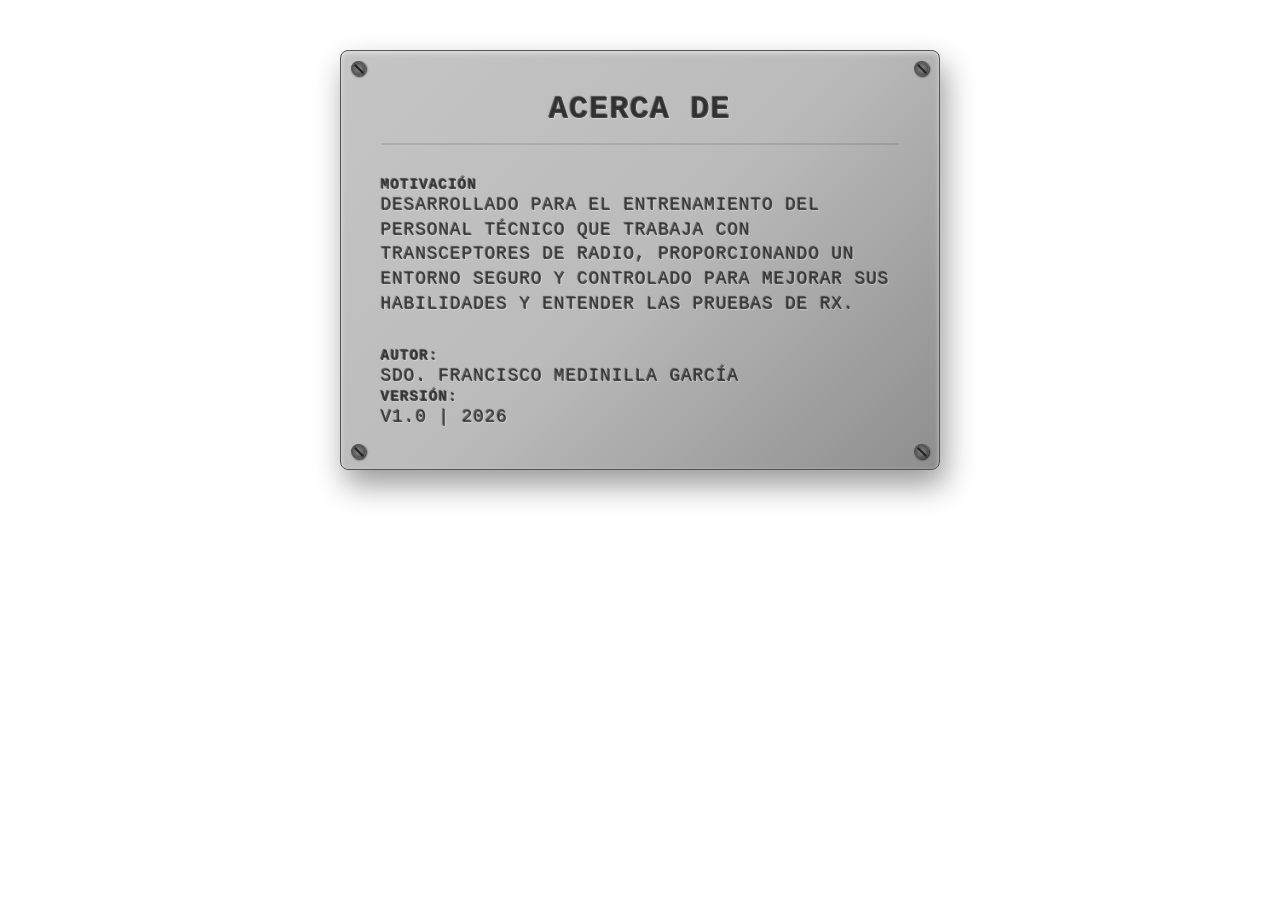
==== about.html @ a414fc1f "feat: add about page" ====
<!DOCTYPE html>
<html lang="es">

<head>
    <meta charset="UTF-8">
    <meta name="viewport" content="width=device-width, initial-scale=1.0">
    <title>SimRadio | Acerca de</title>
    <link rel="stylesheet" href="css/normalize.css">
    <link rel="stylesheet" href="css/about.css">
</head>

<body>
    <main class="metal-plate">
        <h2 class="title engraved-text">Acerca de</h2>

        <div class="section">
            <h3 class="label engraved-text">Motivación</h3>
            <p class="description engraved-text">Desarrollado para el entrenamiento del personal técnico que trabaja con transceptores de radio,
                proporcionando un entorno seguro y controlado para mejorar sus habilidades y entender las pruebas de Rx.
            </p>
        </div>

        <div class="section">
            <h3 class="label engraved-text">Autor:</h3>
            <p class="description engraved-text">Sdo. Francisco Medinilla García</p>
            <h3 class="label engraved-text">Versión:</h3>
            <p class="description engraved-text">v1.0 | 2026</p>
        </div>

        <div class="screw top-left"></div>
        <div class="screw top-right"></div>
        <div class="screw bottom-left"></div>
        <div class="screw bottom-right"></div>
    </main>
</body>
</html>
---- css/about.css ----
:root {
    --metal-bg: linear-gradient(135deg, #c5c5c5 0%, #bbbbbb 50%, #8f8e8e 100%);
    --engrave-dark: rgba(0, 0, 0, 0.6);
    --engrave-light: rgba(255, 255, 255, 0.3);
}

.metal-plate {
    position: relative;
    width: 100%;
    max-width: 600px;
    margin: 50px auto;
    padding: 40px;
    background: var(--metal-bg);
    border-radius: 8px;
    box-shadow:
        inset 0 2px 5px rgba(255, 255, 255, 0.5),
        5px 15px 30px rgba(0, 0, 0, 0.4);
    border: 1px solid #555;
    font-family: 'Courier New', Courier, monospace;
    /* Fuente técnica */
}

/* EFECTO DE GRABADO */
.engraved-text {
    color: rgba(40, 40, 40, 0.8);
    /* Color del "fondo" del hueco */
    text-shadow:
        -1px -1px 1px var(--engrave-dark),
        /* Sombra superior (profundidad) */
        1px 1px 1px var(--engrave-light);
    /* Brillo inferior (borde) */
    text-transform: uppercase;
    letter-spacing: 1px;
}

.title {
    font-size: 2rem;
    text-align: center;
    border-bottom: 2px solid rgba(0, 0, 0, 0.1);
    padding-bottom: 15px;
    margin-top: 0;
    margin-bottom: 1rem;
}

.label {
    font-weight: bold;
    font-size: 0.9rem;
    display: block;
}

.description {
    font-size: 1.1rem;
    line-height: 1.4;
}

/* Detalles de los tornillos */
.screw {
    position: absolute;
    width: 15px;
    height: 15px;
    background: radial-gradient(circle, #888, #333);
    border-radius: 50%;
    box-shadow: 1px 1px 2px rgba(0, 0, 0, 0.8);
}

.top-left {
    top: 10px;
    left: 10px;
}

.top-right {
    top: 10px;
    right: 10px;
}

.bottom-left {
    bottom: 10px;
    left: 10px;
}

.bottom-right {
    bottom: 10px;
    right: 10px;
}

/* El toque final: una ranura en el tornillo */
.screw::after {
    content: '';
    position: absolute;
    top: 50%;
    left: 50%;
    width: 80%;
    height: 2px;
    background: #222;
    transform: translate(-50%, -50%) rotate(45deg);
}

.section {
    margin-top: 2rem;
}
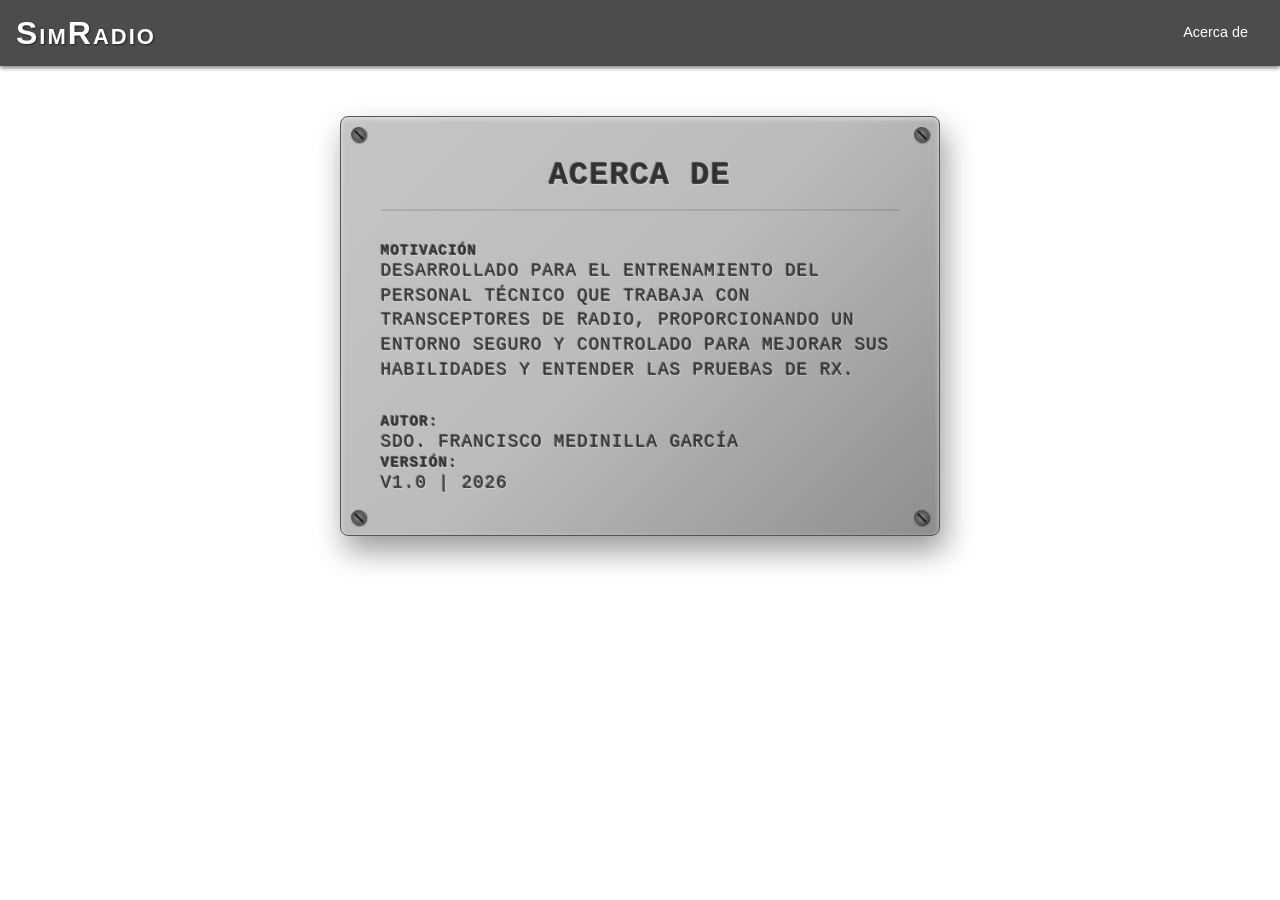
==== commit fcc09a1c: "feat: add header template" ====
--- a/about.html
+++ b/about.html
@@ -7,9 +7,14 @@
     <title>SimRadio | Acerca de</title>
     <link rel="stylesheet" href="css/normalize.css">
     <link rel="stylesheet" href="css/about.css">
+    <link rel="stylesheet" href="css/header.css">
+
+    <script src="js/load_header.js"></script>
 </head>
 
 <body>
+    <div id="header-container"></div>
+
     <main class="metal-plate">
         <h2 class="title engraved-text">Acerca de</h2>
 
--- a/css/header.css
+++ b/css/header.css
@@ -0,0 +1,45 @@
+header {
+    background-color: #4c4c4c;
+    color: #fff;
+    text-align: center;
+
+    display: flex;
+    justify-content: space-between;
+    align-items: center;
+
+    padding: 0.5rem 1rem;
+    box-shadow: 0 2px 4px rgba(0, 0, 0, 0.5);
+
+    font-family: 'Segoe UI', Tahoma, Geneva, Verdana, sans-serif;
+}
+
+header h1 {
+    margin: 0;
+    font-variant: small-caps;
+    letter-spacing: 2px;
+    text-shadow: 1px 1px 2px rgba(0, 0, 0, 0.5);
+}
+
+header nav {
+    display: flex;
+}
+
+header a {
+    color: #fff;
+    text-decoration: none;
+    padding: 1rem;
+    font-size: 0.9rem;
+}
+
+header a::after {
+    content: '';
+    display: block;
+    width: 0;
+    height: 2px;
+    background-color: #fff;
+    transition: width 0.3s ease;
+}
+
+header a:hover::after {
+    width: 100%;
+}
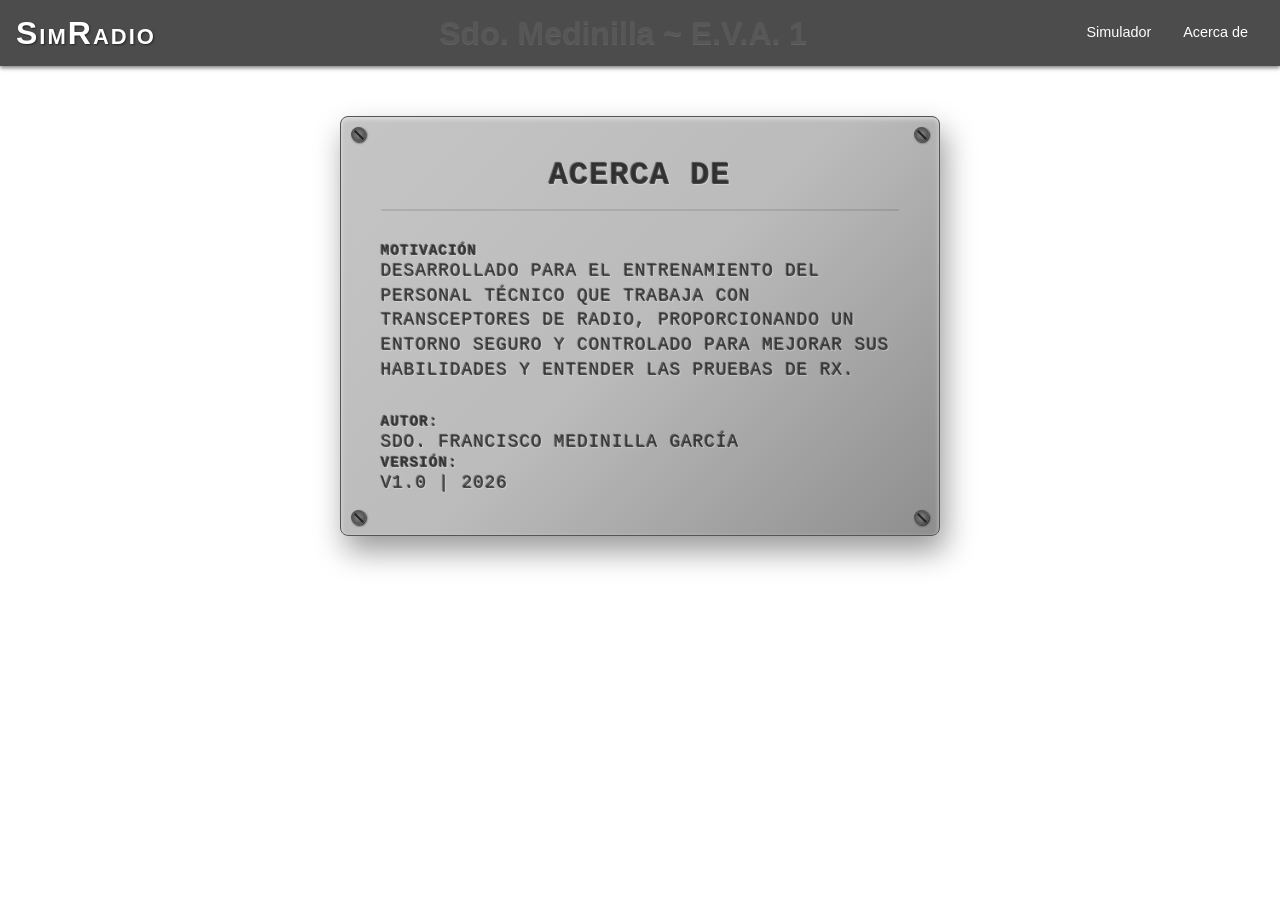
==== commit c9535760: "fix: add missing global CSS link in about.html" ====
--- a/about.html
+++ b/about.html
@@ -6,6 +6,7 @@
     <meta name="viewport" content="width=device-width, initial-scale=1.0">
     <title>SimRadio | Acerca de</title>
     <link rel="stylesheet" href="css/normalize.css">
+    <link rel="stylesheet" href="css/global.css">
     <link rel="stylesheet" href="css/about.css">
     <link rel="stylesheet" href="css/header.css">
 
--- a/css/global.css
+++ b/css/global.css
@@ -0,0 +1,42 @@
+/* ==========================================
+   Estilos Base para cualquier LED
+   ========================================== */
+[class*="led-"] {
+  width: 24px;
+  height: 24px;
+  border-radius: 50%;
+  transition: all 0.2s ease-in-out;
+  display: inline-block;
+}
+
+/* ==========================================
+   Variantes de Color (Apagado vs Encendido)
+   ========================================== */
+
+/* LED AMARILLO */
+.led-yellow {
+  background-color: #aa8800;
+  box-shadow: rgba(0, 0, 0, 0.2) 0 -1px 7px 1px, inset #443300 0 -1px 9px, #776600 0 2px 12px;
+}
+.led-yellow.led--on {
+  background-color: #ffdd00;
+  box-shadow: rgba(0, 0, 0, 0.2) 0 -1px 7px 1px, inset #ffffff 0 1px 9px, #ffea00 0 0 20px 10px;
+}
+
+/* LED ROJO */
+.led-red {
+  background-color: #a00000;
+  box-shadow: rgba(0, 0, 0, 0.2) 0 -1px 7px 1px, inset #400000 0 -1px 9px, #700000 0 2px 12px;
+}
+.led-red.led--on {
+  background-color: #ff0000;
+  box-shadow: rgba(0, 0, 0, 0.2) 0 -1px 7px 1px, inset #ffffff 0 1px 9px, #ff3333 0 0 20px 10px;
+}
+
+#main-autor {
+  font-size: 2em;
+  color: #575757;
+  margin-left: 20px;
+  font-weight: bold;
+  text-shadow: 0px 1px 0px rgba(104, 104, 104, 0.8);
+}
